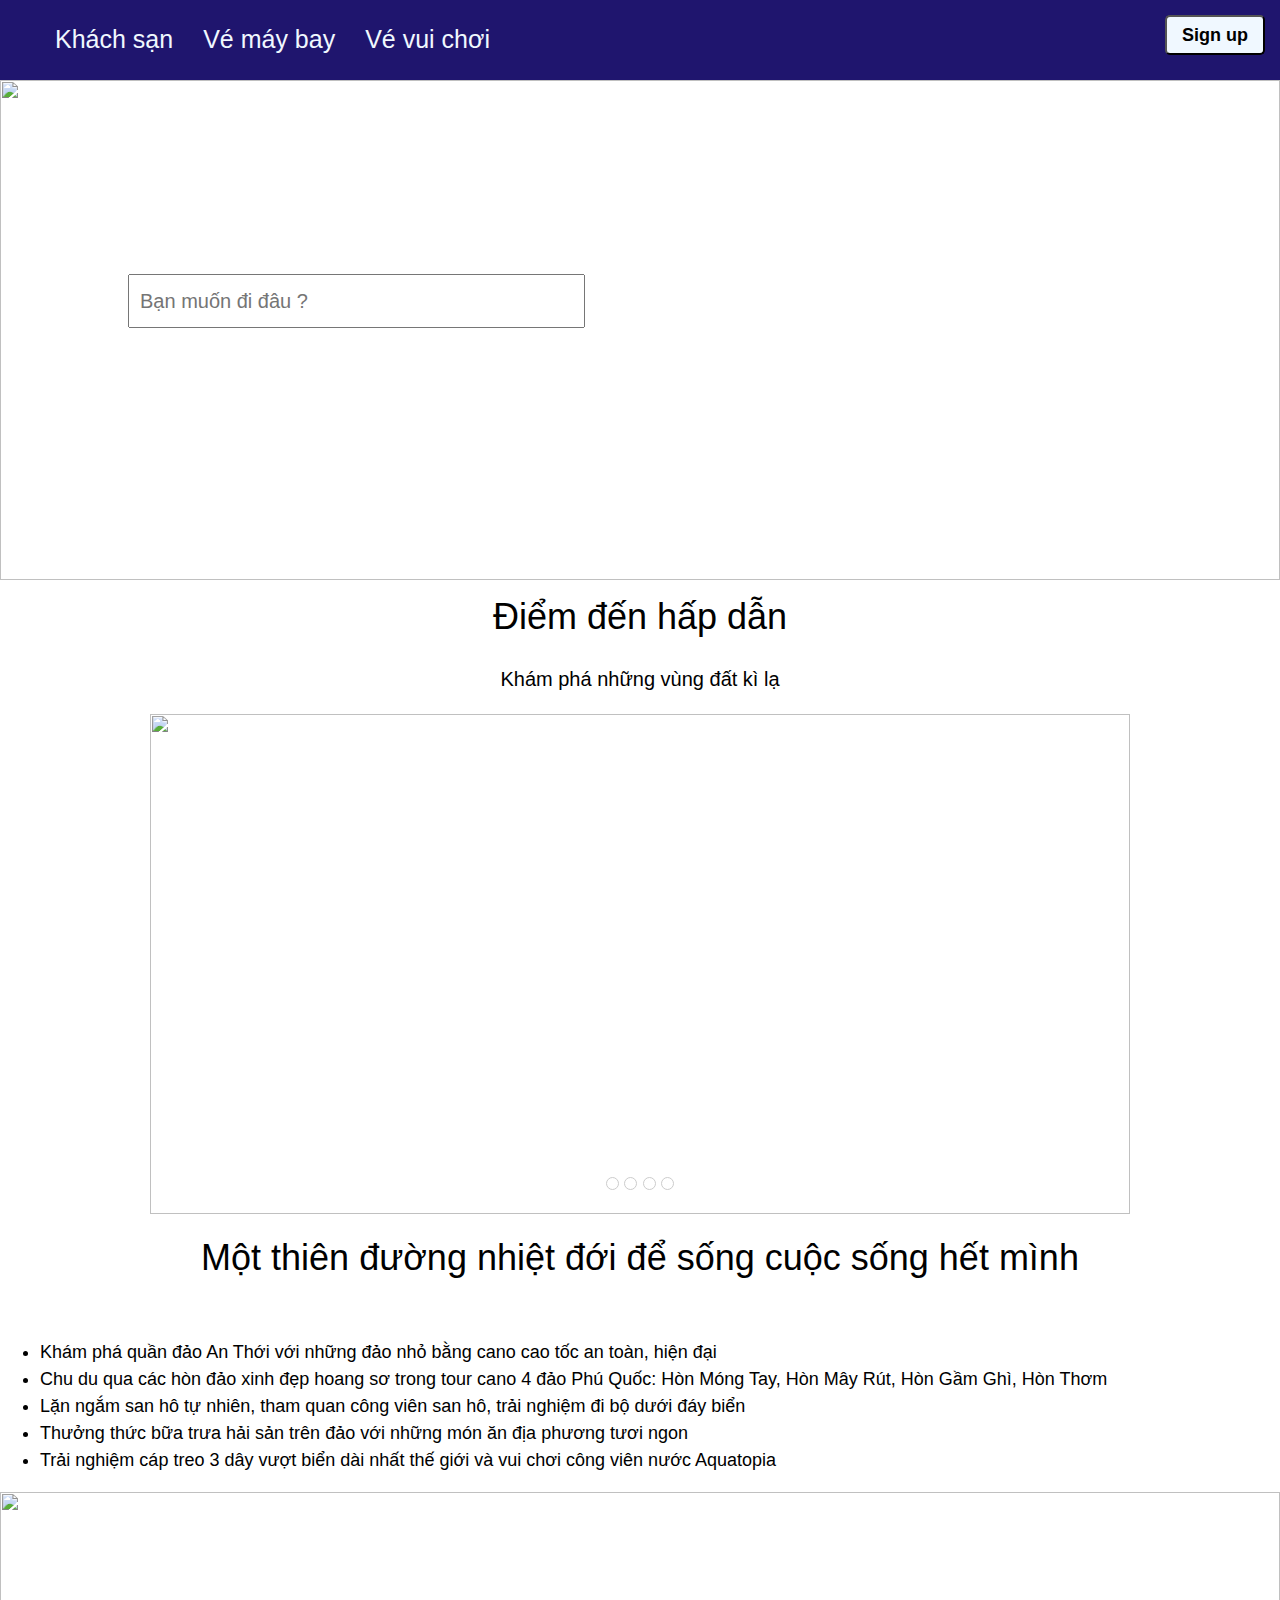
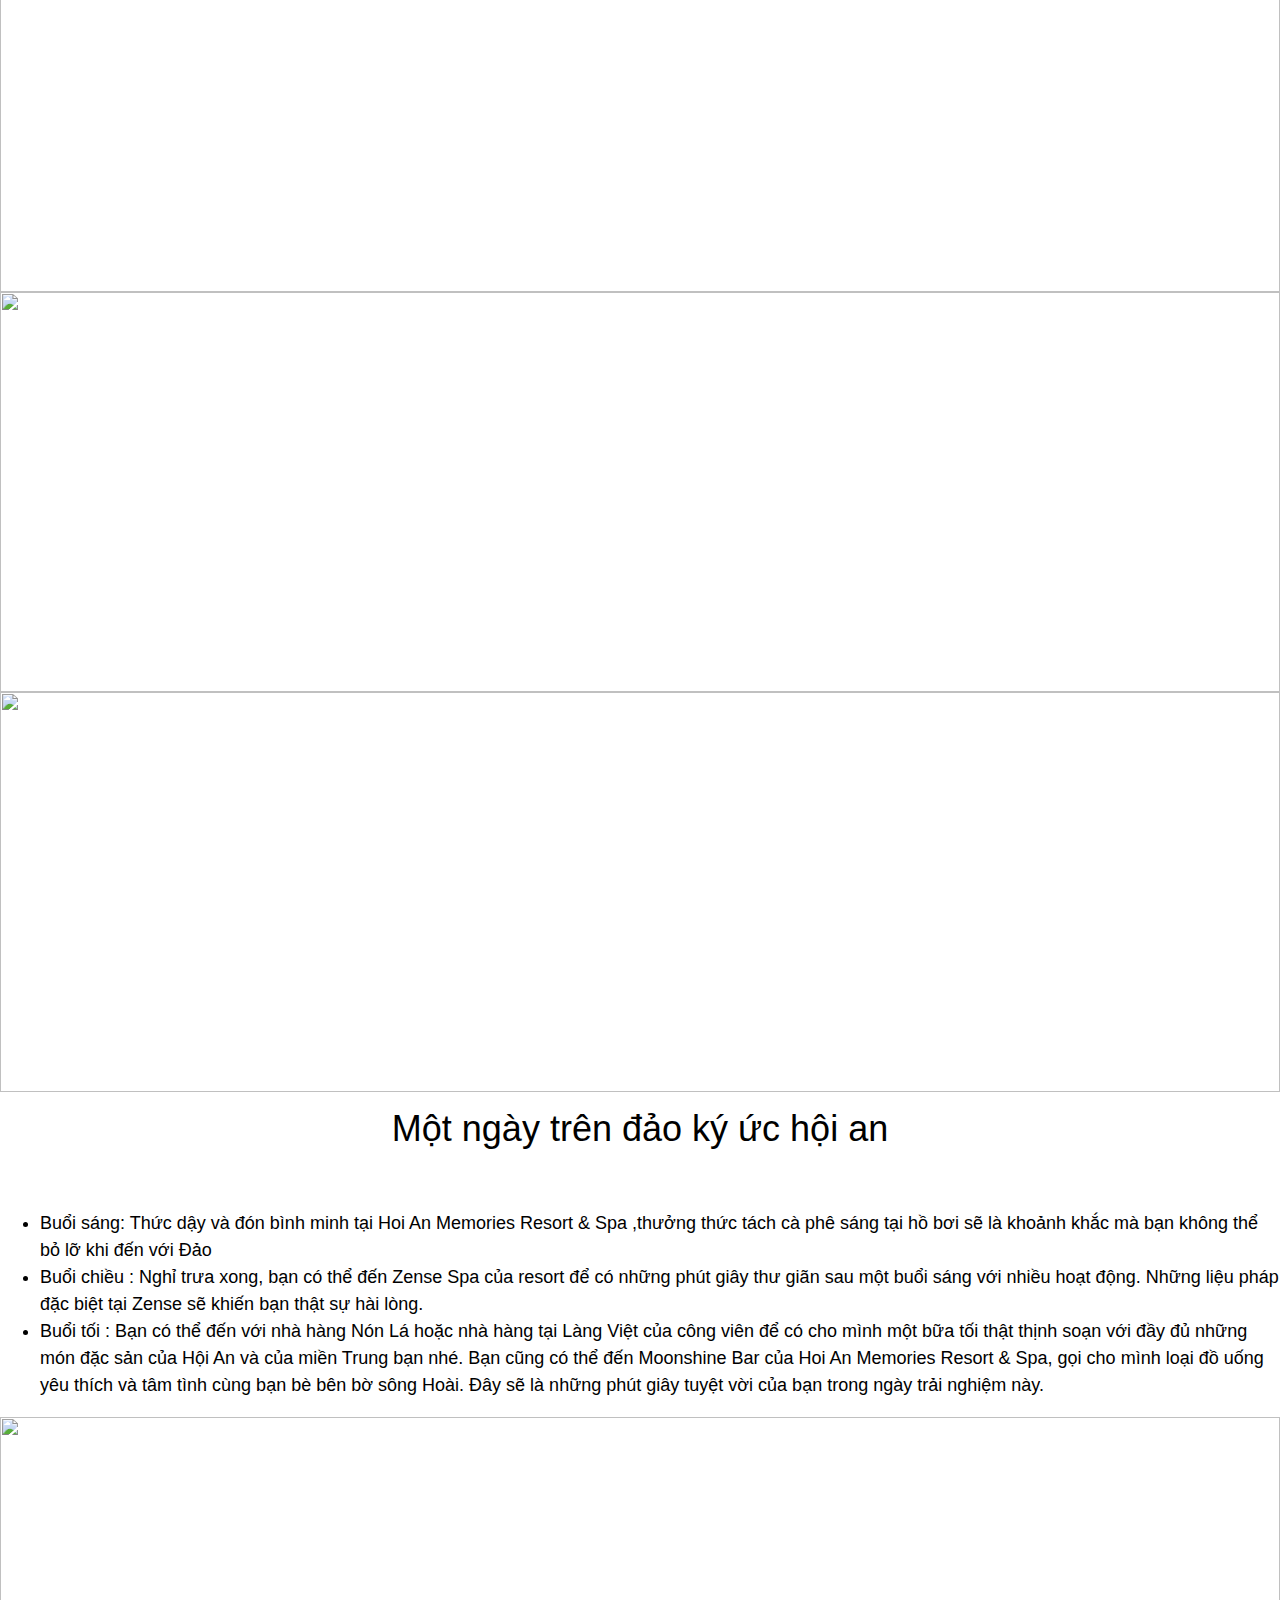
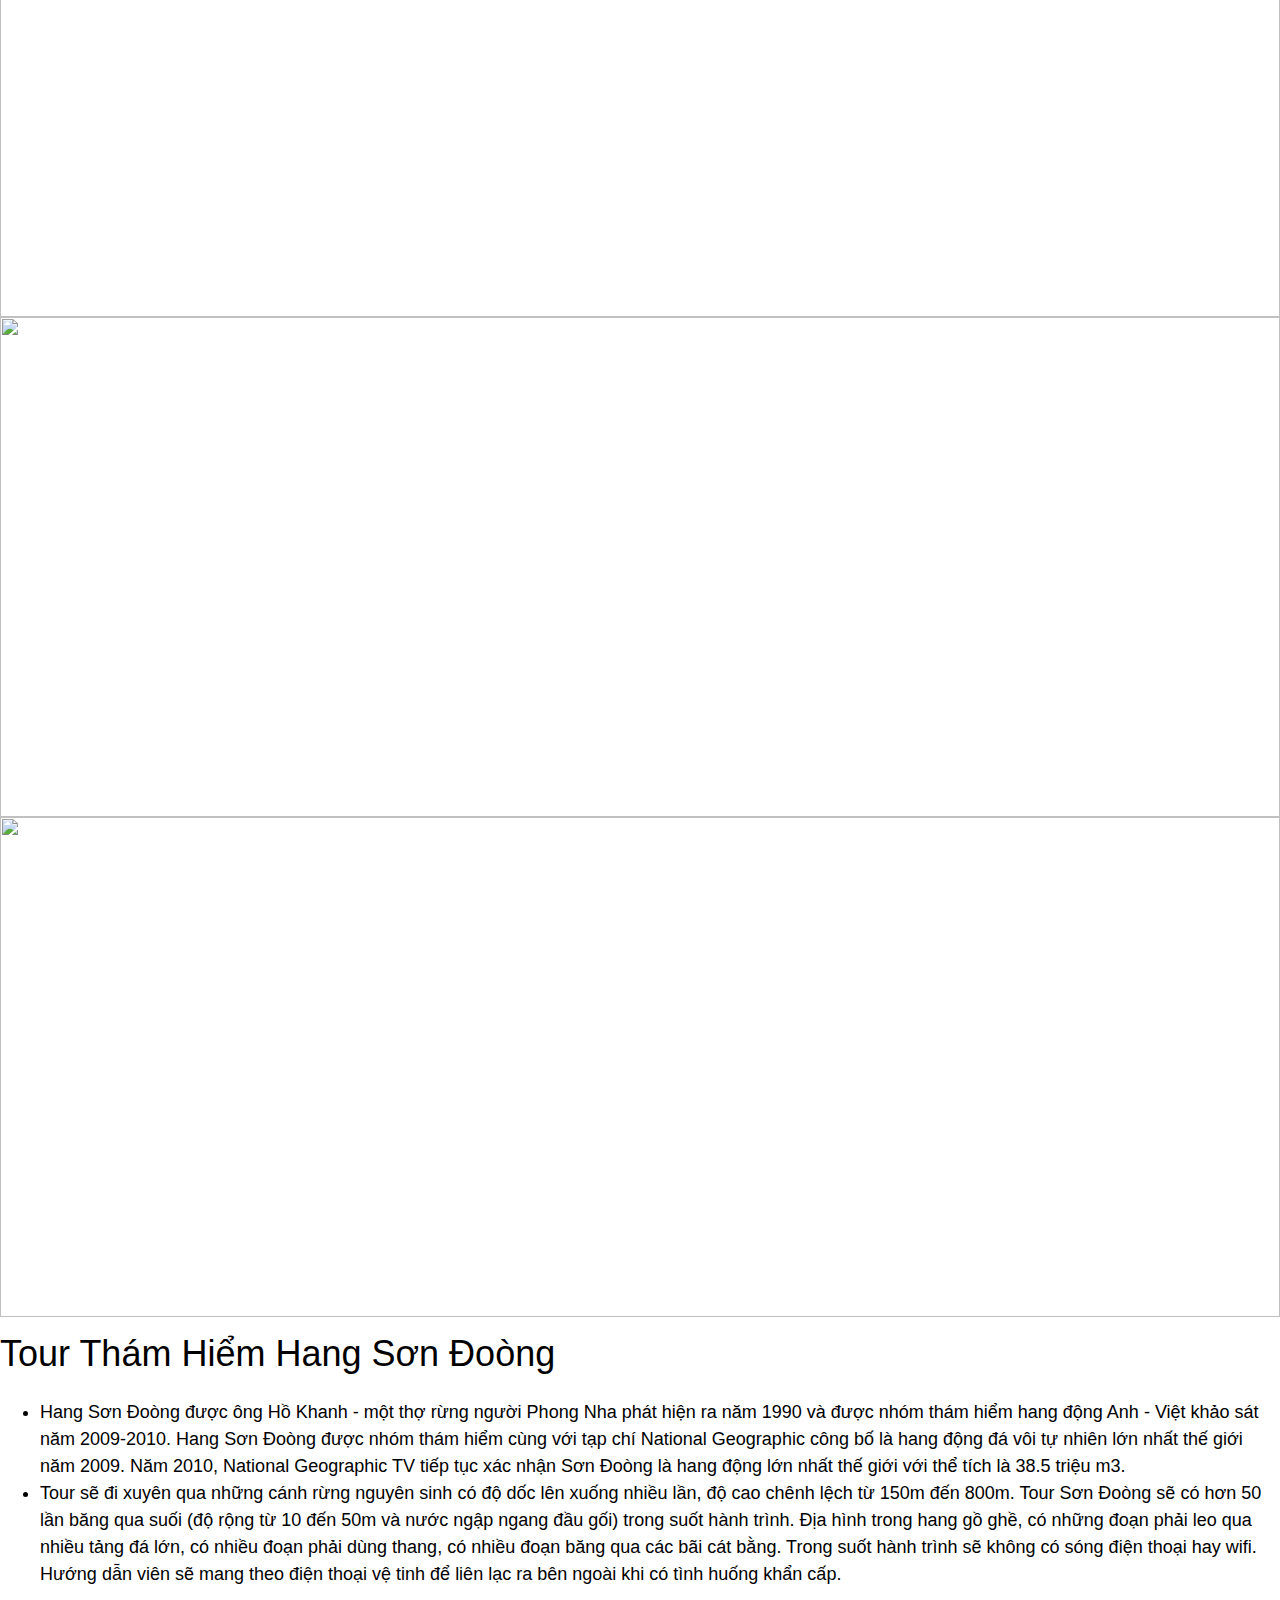
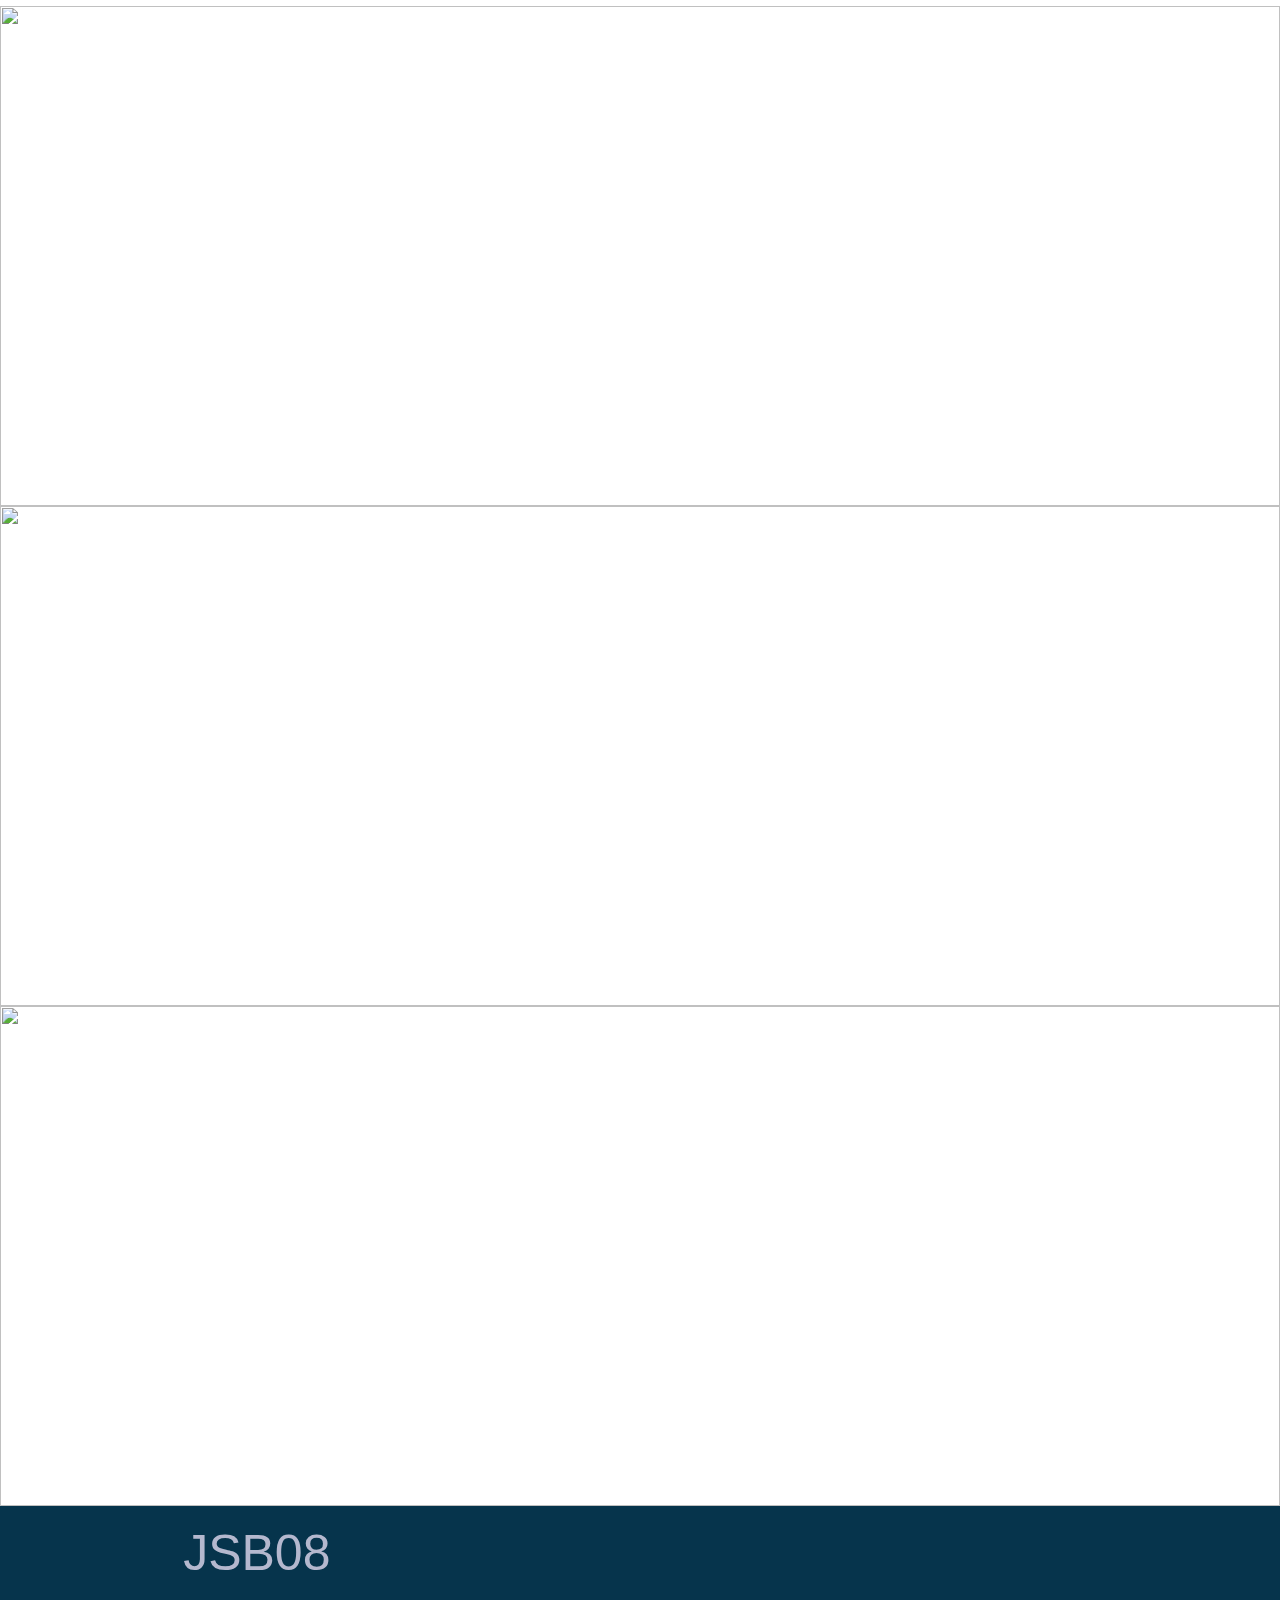
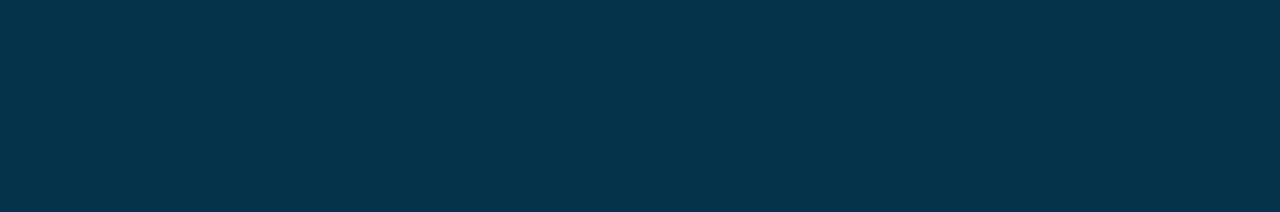
==== index.html @ 6291c462 "Add files via upload" ====
<!DOCTYPE html>
<html lang="en">
<head>
    <meta charset="UTF-8">
    <meta name="viewport" content="width=device-width, initial-scale=1.0">
    <title>SP cuoi khoa</title>
    <link rel="stylesheet" href="https://cdnjs.cloudflare.com/ajax/libs/font-awesome/6.4.0/css/all.min.css"
        integrity="sha512-iecdLmaskl7CVkqkXNQ/ZH/XLlvWZOJyj7Yy7tcenmpD1ypASozpmT/E0iPtmFIB46ZmdtAc9eNBvH0H/ZpiBw=="
        crossorigin="anonymous" referrerpolicy="no-referrer" />
    <link rel="stylesheet" href="style.css">
    <meta name="viewport" content="width=device-width, initial-scale=1">
<link rel="stylesheet" href="https://www.w3schools.com/w3css/4/w3.css">
<style>
.mySlides {display:none}
.w3-left, .w3-right, .w3-badge {cursor:pointer}
.w3-badge {height:13px;width:13px;padding:0} </style>
</head>
<body onload="myFunction()">
    <div id="nav">
        <ul id="left">
            <li><a href="index.html"><i class="fa-sharp fa-solid fa-plane fa-2xl" ></i></a></li>
            
            <li><a href="index.html">Khách sạn</a></li> 
            <li><a href="vemaybay.html">Vé máy bay</a></li>
            <li><a href="vuichoi.html">Vé vui chơi</a></li>
        </ul>
        <ul id="right">
          <a href="signup.html"><button>Sign up</button></a> 
        </ul>
    </div>
   <div id="big-div">
    <img src="images/anh_2_0.jpg" alt="">
    <div>
       <div id="input"> 
       <div style="color: white;">
        <h1>Trải nghiệm kỳ nghỉ tuyệt vời</h1>
        <p style="font-size: 20px;">Combo khách sạn - vé máy bay - đưa đón sân bay tốt nhất</p>
       </div>
         <input type="text" id="search-input" placeholder="Bạn muốn đi đâu ?">
        </div>
        
        <div class="w3-container">
            <h1>Điểm đến hấp dẫn</h1>
            <p style="font-size: 20px;">Khám phá những vùng đất kì lạ </p>
          </div>
          
          <div class="w3-content w3-display-container"  >
            <img class="mySlides" src="images/hoi an.webp">
            <img class="mySlides" src="images/da nang.webp">
            <img class="mySlides" src="images/anhdulich.webp">
            <img class="mySlides" src="images/baisanho.webp" >
            <div class="w3-center w3-container w3-section w3-large w3-text-white w3-display-bottommiddle" >
              <span class="w3-badge demo w3-border w3-transparent w3-hover-white" onclick="currentDiv(1)"></span>
              <span class="w3-badge demo w3-border w3-transparent w3-hover-white" onclick="currentDiv(2)"></span>
              <span class="w3-badge demo w3-border w3-transparent w3-hover-white" onclick="currentDiv(3)"></span>
              <span class="w3-badge demo w3-border w3-transparent w3-hover-white" onclick="currentDiv(4)"></span>
              
            </div>
          </div>
   </div>
</div>

<div id="content">
    <h1 class="noidung">Một thiên đường nhiệt đới để sống cuộc sống hết mình</h1>
  <ul style=" font-size: 18px;">
    <li>
        Khám phá quần đảo An Thới với những đảo nhỏ bằng cano cao tốc an toàn, hiện đại
    </li>
    <li>Chu du qua các hòn đảo xinh đẹp hoang sơ trong tour cano 4 đảo Phú Quốc: Hòn Móng Tay, Hòn Mây Rút, Hòn Gầm Ghì, Hòn Thơm</li>
    <li>Lặn ngắm san hô tự nhiên, tham quan công viên san hô, trải nghiệm đi bộ dưới đáy biển</li>
    <li>Thưởng thức bữa trưa hải sản trên đảo với những món ăn địa phương tươi ngon
    </li>
    <li>Trải nghiệm cáp treo 3 dây vượt biển dài nhất thế giới và vui chơi công viên nước Aquatopia
    </li>
  </ul>
  <div class="slideshow">
    <img src="images/cap treo hon thom.jpg" alt="" class="slide">
    <img src="images/cap-treo-hon-thom-1.webp" alt="" class="slide">
    <img src="images/cap-treo-phu-quoc-2.jpg" alt="" class="slide">
</div>
    <h1 class="noidung">Một ngày trên đảo ký ức hội an</h1>
    <ul style=" font-size: 18px;">
        <li>   Buổi sáng: Thức dậy và đón bình minh tại Hoi An Memories Resort & Spa ,thưởng thức tách cà phê sáng tại hồ bơi sẽ là khoảnh khắc mà bạn không thể bỏ lỡ khi đến với Đảo</li>
        <li>   Buổi chiều : Nghỉ trưa xong, bạn có thể đến Zense Spa của resort để có những phút giây thư giãn sau một buổi sáng với nhiều hoạt động. Những liệu pháp đặc biệt tại Zense sẽ khiến bạn thật sự hài lòng.</li>
        <li> Buổi tối : Bạn có thể đến với nhà hàng Nón Lá hoặc nhà hàng tại Làng Việt của công viên để có cho mình một bữa tối thật thịnh soạn với đầy đủ những món đặc sản của Hội An và của miền Trung bạn nhé. Bạn cũng có thể đến Moonshine Bar của Hoi An Memories Resort & Spa, gọi cho mình loại đồ uống yêu thích và tâm tình cùng bạn bè bên bờ sông Hoài. Đây sẽ là những phút giây tuyệt vời của bạn trong ngày trải nghiệm này.</li>
    </ul >
    <div class="slideshows">
      <img src="images/hoi an 2.jpg" alt="" class="slides">
      <img src="images/phocohoian.png" alt="" class="slides">
      <img src="images/Hinh-anh-Hoi-An-soi-dong.jpg" alt="" class="slides">
    </div>
    <h1>Tour Thám Hiểm Hang Sơn Đoòng</h1>
    <ul style="font-size: 18px;">
      <li>Hang Sơn Đoòng được ông Hồ Khanh - một thợ rừng người Phong Nha phát hiện ra năm 1990 và được nhóm thám hiểm hang động Anh - Việt khảo sát năm 2009-2010. Hang Sơn Đoòng được nhóm thám hiểm cùng với tạp chí National Geographic công bố là hang động đá vôi tự nhiên lớn nhất thế giới năm 2009. Năm 2010, National Geographic TV tiếp tục xác nhận Sơn Đoòng là hang động lớn nhất thế giới với thể tích là 38.5 triệu m3.</li>
      <li>Tour sẽ đi xuyên qua những cánh rừng nguyên sinh có độ dốc lên xuống nhiều lần, độ cao chênh lệch từ 150m đến 800m. Tour Sơn Đoòng sẽ có hơn 50 lần băng qua suối (độ rộng từ 10 đến 50m và nước ngập ngang đầu gối) trong suốt hành trình. Địa hình trong hang gồ ghề, có những đoạn phải leo qua nhiều tảng đá lớn, có nhiều đoạn phải dùng thang, có nhiều đoạn băng qua các bãi cát bằng. Trong suốt hành trình sẽ không có sóng điện thoại hay wifi. Hướng dẫn viên sẽ mang theo điện thoại vệ tinh để liên lạc ra bên ngoài khi có tình huống khẩn cấp.</li>
    </ul>
   <div class="slideshowes">
    <img src="images/dong son doong.jpg" alt="" class="slidess">
    <img src="images/dong son doong 2.jpg" alt="" class="slidess">
    <img src="images/sondoong (1).jpg" alt="" class="slidess">


   </div>
</div>
<div id="footer">
    <div id="footer-info">
      <h1>JSB08</h1>
      <div id="footer-icon">
          <a href="#"><i class="fa-brands fa-facebook"></i></a>
          <a href="#"><i class="fa-brands fa-youtube"></i></a> 
          <a href="#"><i class="fa-brands fa-tiktok"></i></a>
           <a href="#"><i class="fa-brands fa-google"></i></a>
           <a href="#"><i class="fa-brands fa-twitter"></i></a>
      </div>
    </div>
    <div id="map"><iframe src="https://www.google.com/maps/embed?pb=!1m18!1m12!1m3!1d31353.93068689234!2d106.61679921083982!3d10.792819200000013!2m3!1f0!2f0!3f0!3m2!1i1024!2i768!4f13.1!3m3!1m2!1s0x3175293c4d01354d%3A0xf3c12d012ca04492!2sMindX!5e0!3m2!1svi!2s!4v1691069140511!5m2!1svi!2s" width="400" height="300" style="border:0;" allowfullscreen="" loading="lazy" referrerpolicy="no-referrer-when-downgrade"></iframe></div>
      </div>
   
</body>
<script src="main.js"></script>
</script>
<script src="https://www.w3schools.com/lib/w3.js"></script>
<script>
    w3.slideshow('.slide', 2500)
</script>
<script>
  w3.slideshow('.slides', 2500)
</script>
<script>
  w3.slideshow('.slidess', 2500)
</script>


</html>
---- style.css ----
body{
    margin: 0;
    padding: 0;
}
#nav{
    background-color: #1F156E;
    width: 100%;
    height: 80px;
    display: flex;
    justify-content: space-between;
}
#left, #right{
    margin-top: 0;
    margin-bottom: 0;
    padding-left: 0;
}
#left{
    display: flex;
    list-style-type:none ;
    align-items: center;
    justify-content: space-between;
    
}
#left li{
    padding: 0px 5px;
    font-size: 25px;
    
    
}
#left li a {
    text-decoration: none;
    color: aliceblue;
    display: flex;
    justify-content: space-between;
    margin-left: 20px;
}

#right button,#sign-up-form button {
    margin: 15px;
width: 100px;
height: 40px;
background-color: aliceblue;
font-size: 18px;
font-weight: 600;
border-radius: 5px;
}


#sign-up-area{
    width: 80%;
    background-color:rgba(0, 0, 0, 0.5); 
    margin: 20px auto;
    text-align: center;
    padding: 10px 0;
}
#sign-up-form input{
    width: 90%;
    margin: 10px 0;
    border: none; 
    height: 30px;
}

img{
    width: 100%;
    height: 500px;
    
    
    
}
#big-div {
    position: relative;
    display: inline-block;
    width: 100%;
}

.slide , .slide-2, .slide-3{
    width: 100%;
    height: 400px;

}

#sign-up-area{
    width: 55%;
    background-color:rgba(0, 0, 0, 0.5); /*alpha 0-1*/
    margin: 20px auto;
    text-align: center;
    padding: 10px 0;
}

.w3-container{
    width: 100%;
    text-align: center;

}

#input{
    display: flex;
    position: absolute;
    padding: 10px;
    top: 50px;
    width: 100%;
    height: 40px;
    bottom: 1000px;
    flex-direction: column;
    padding-left: 10%;
}
.noidung{
    text-align: center;
    width: 100%;
    height: 90px;
    margin-bottom: 0%;
}
#search-input{
    width: 40%;
    padding: 10px;
    align-items: flex-start;
    font-size: 20px;

}
#footer{
    display: flex;
    justify-content: space-around;
    background-color: #06344c;
 }
 #footer-info h1{
     font-size: 50px;
     color: #b4b8ce;
 }
 #footer-icon i{
     font-size: 40px;
     margin: 0 5px;
     color: #b4b8ce;
 
 }
 #footer-map{
     margin: 10px 0 ;
 }

.products {
    display: flex;
    justify-content: space-around;
    flex-wrap: wrap;
    margin: 30px;
    }
.product-2{
    display: flex;
    justify-content: space-around;
    flex-wrap: wrap;
    margin: 30px;
}

.product-footer {
    display: flex;
    justify-content: space-between;
    color: blue;
    
}
.product-view{
    display: flex;
    justify-content: space-around;
    
}
.products-footer {
    display: flex;
    justify-content: space-between;
    color: blue;
    
}
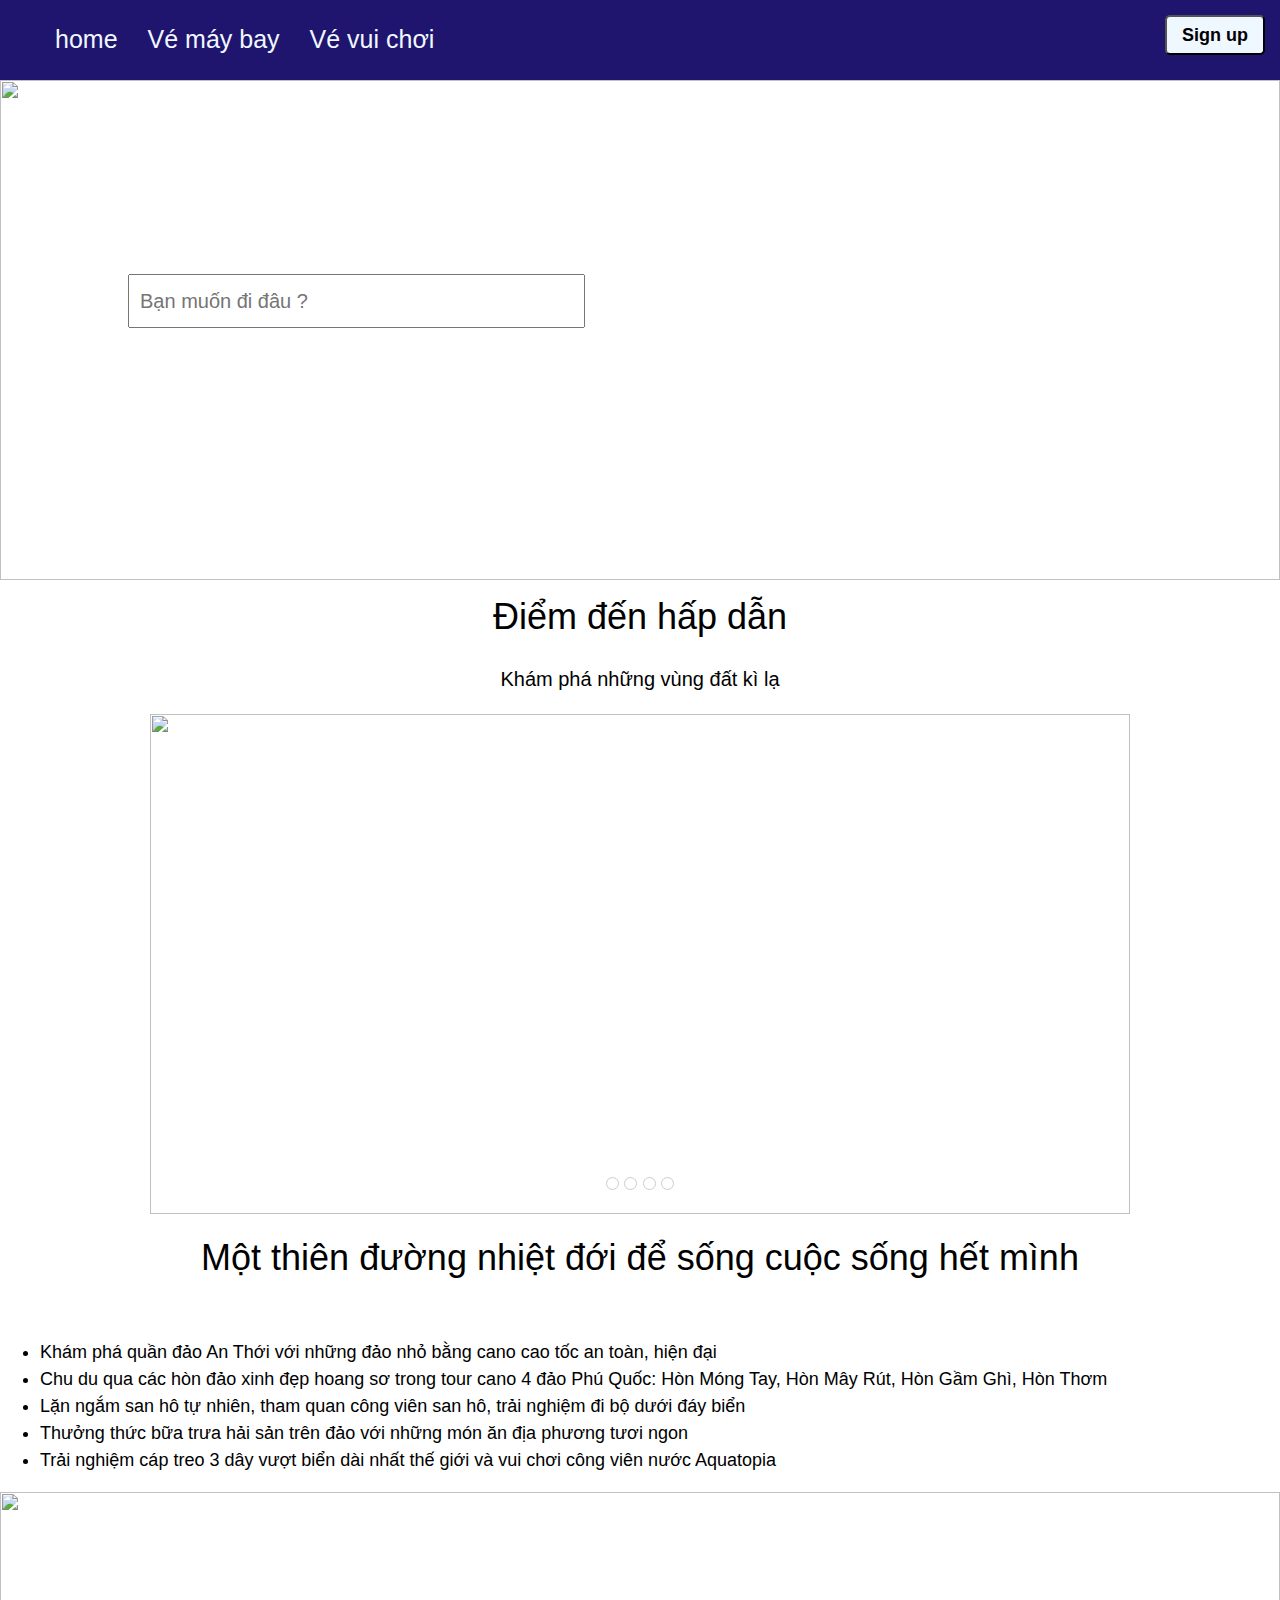
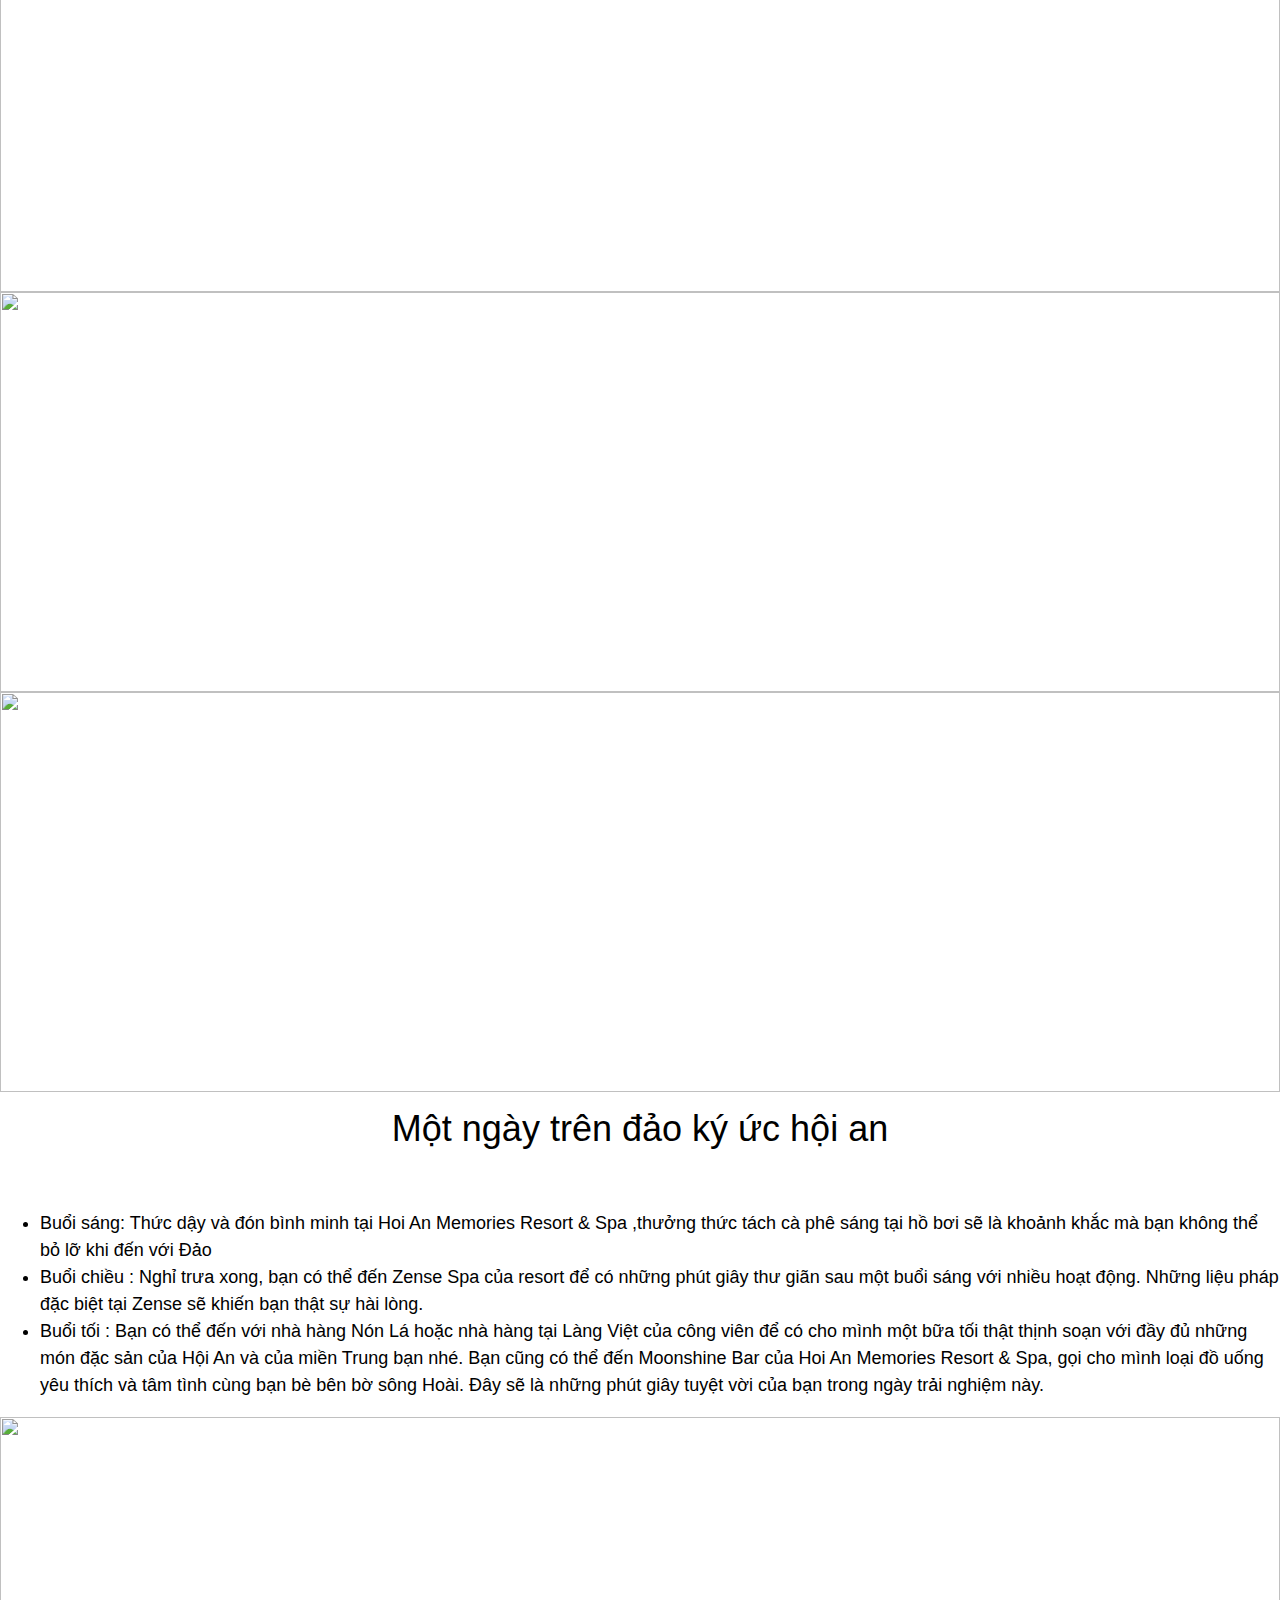
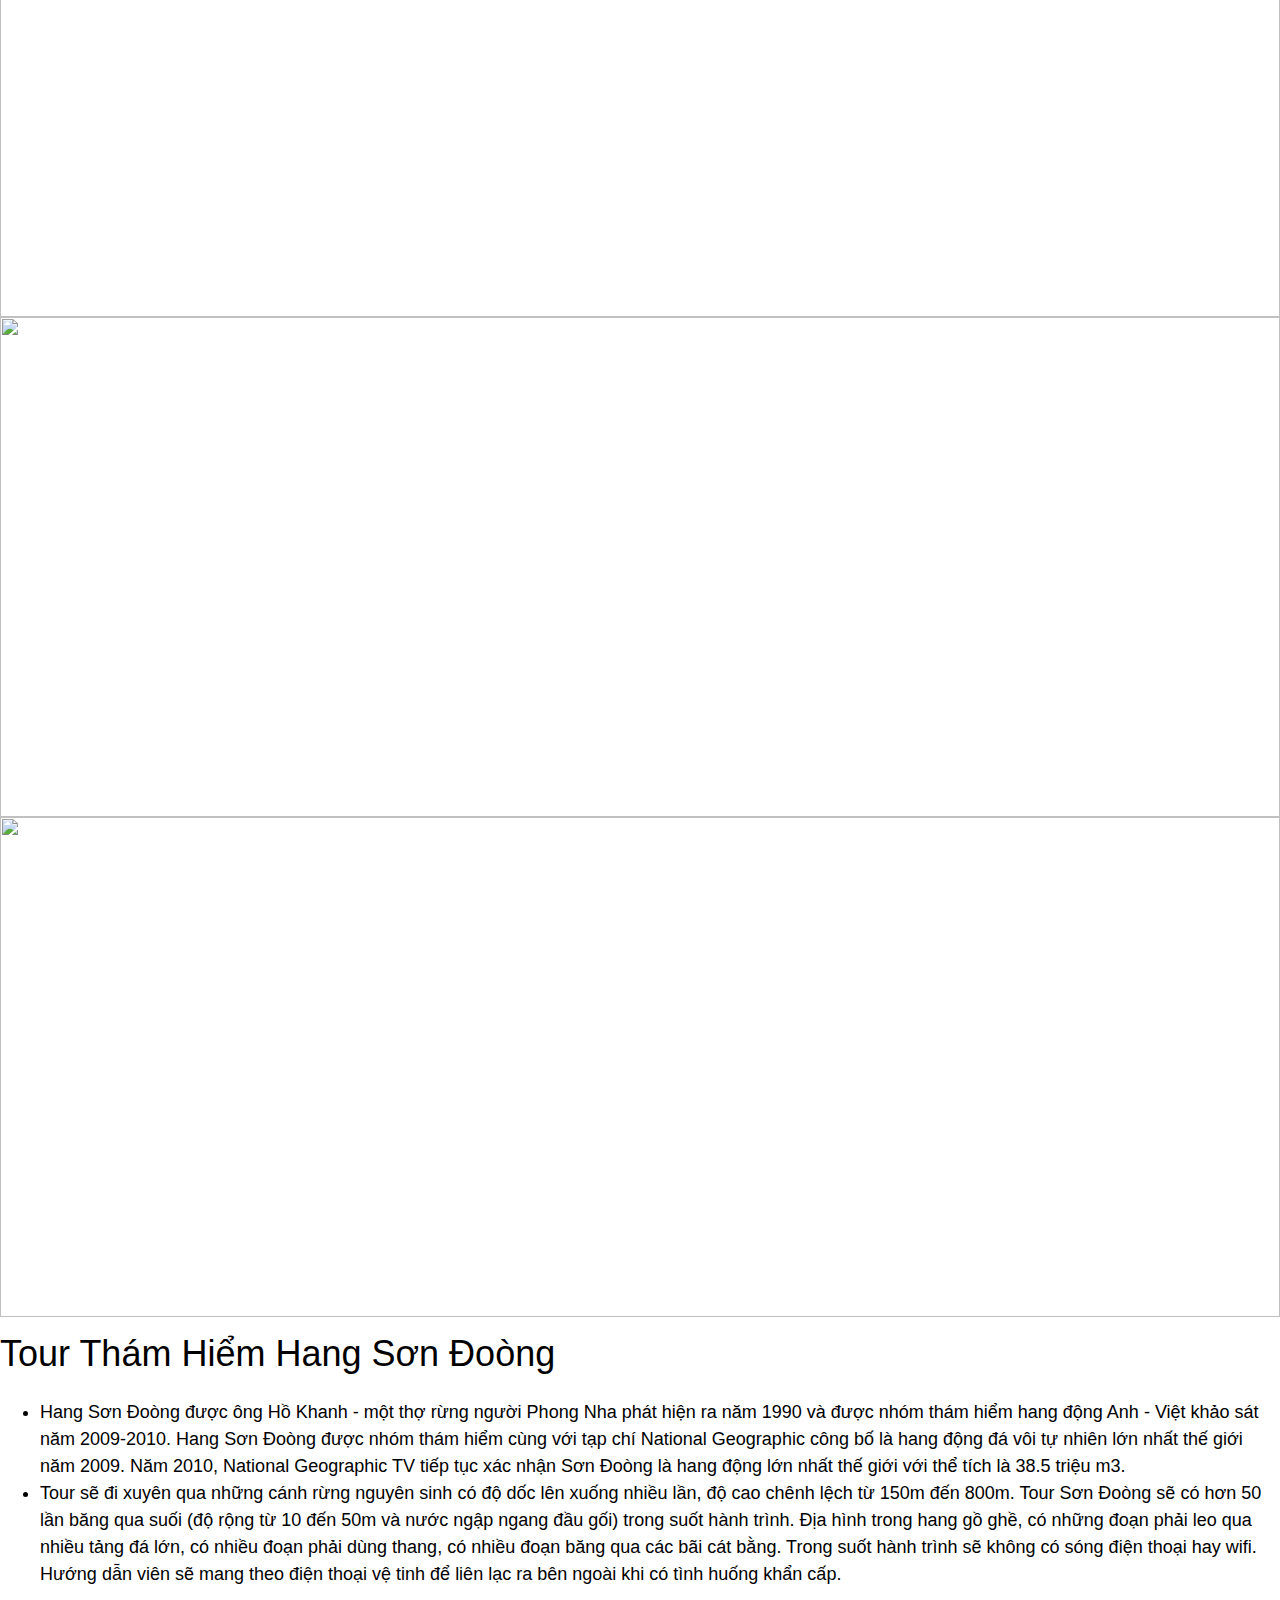
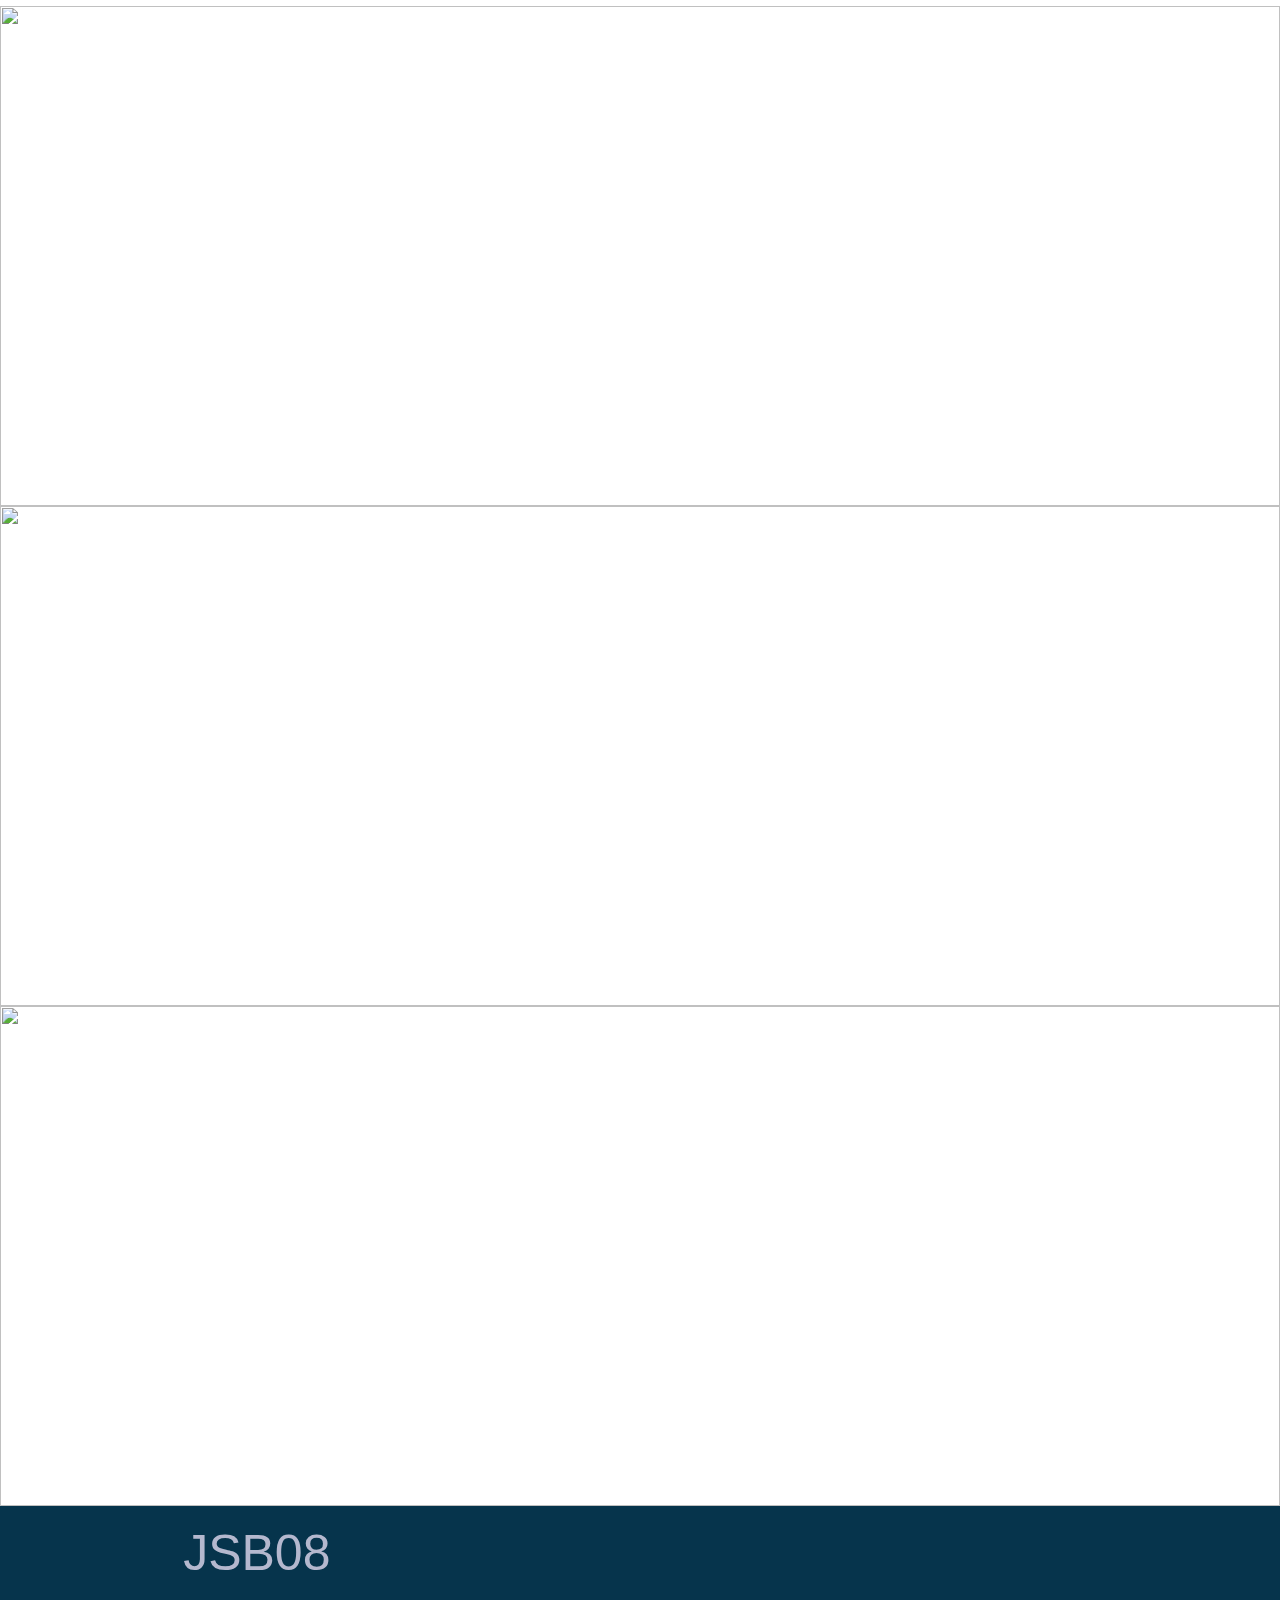
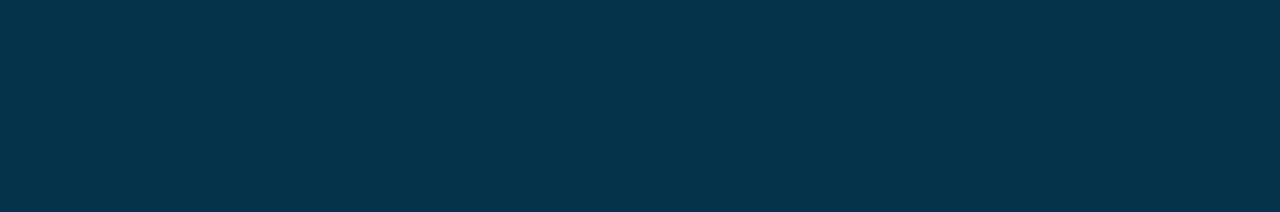
==== commit 61da234c: "thaydoi nav" ====
--- a/index.html
+++ b/index.html
@@ -20,7 +20,7 @@
         <ul id="left">
             <li><a href="index.html"><i class="fa-sharp fa-solid fa-plane fa-2xl" ></i></a></li>
             
-            <li><a href="index.html">Khách sạn</a></li> 
+            <li><a href="index.html">home</a></li> 
             <li><a href="vemaybay.html">Vé máy bay</a></li>
             <li><a href="vuichoi.html">Vé vui chơi</a></li>
         </ul>
